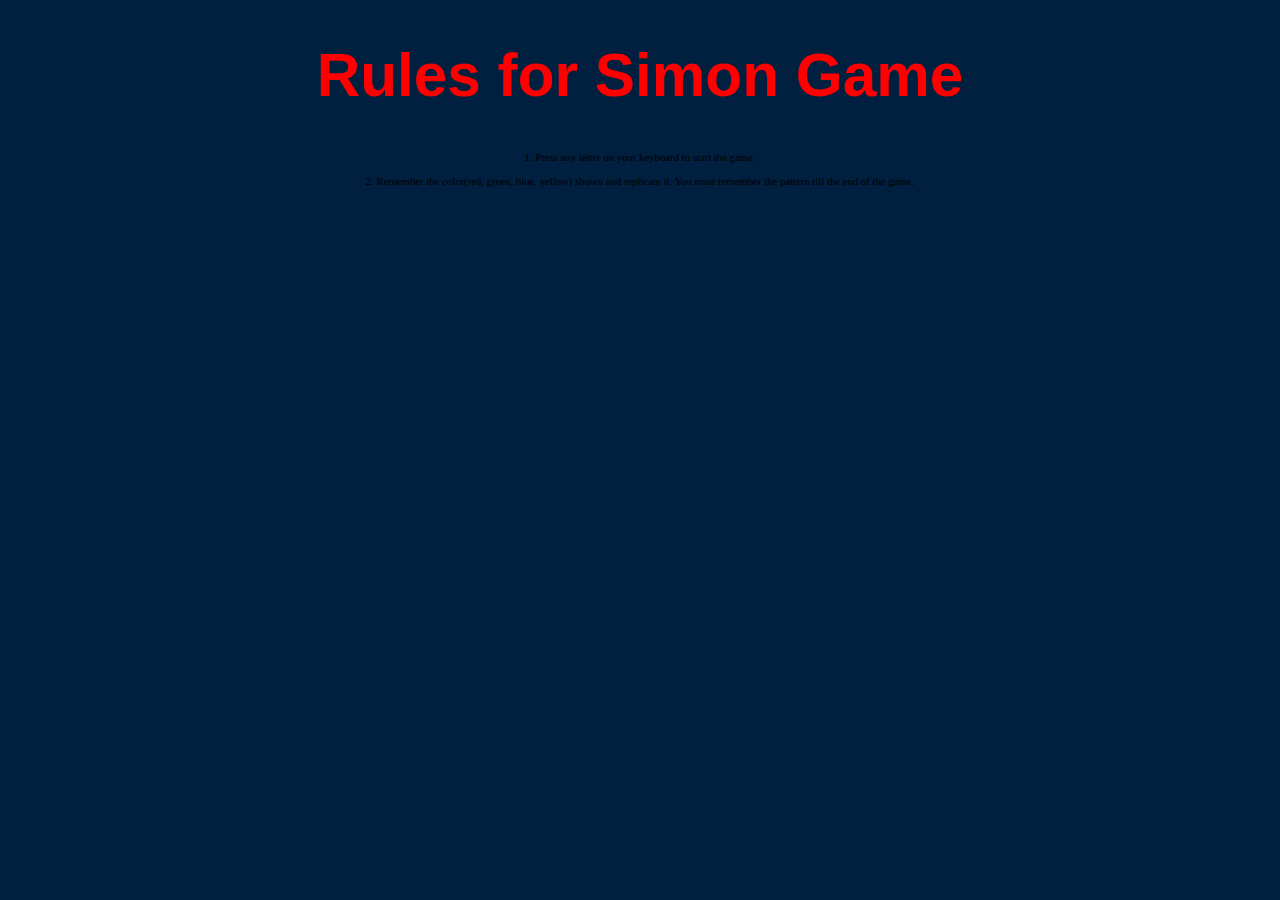
==== rules.html @ 888e2d3f "syntax error fix" ====
<!DOCTYPE html>
<html lang="en" dir="ltr">

<head>
  <meta charset="utf-8">
  <title>Rules</title>
  <link rel="stylesheet" href="styles.css">
 </head>
 <body>
  <h1 id="title">Rules for Simon Game</h1>
  <p>
  1. Press any letter on your keyboard to start the game.
  <br></br>
  2. Remember the color(red, green, blue, yellow) shown and replicate it. You must remember the pattern till the end of the game.
---- styles.css ----
body {
  text-align: center;
  background-color: #011F3F;
  zoom: 67%;
}

#title {
  font-family: 'Oswald', sans-serif;
  font-size: 90px;
  color: red;
}

#level-title {
  font-family: 'Press Start 2P', cursive;
  font-size: 31px;
  margin:  5%;
  color: #FEF2BF;
}

.container {
  display: block;
  width: 50%;
  margin: auto;

}

.btn {
  margin: 25px;
  display: inline-block;
  height: 200px;
  width: 200px;
  border: 10px solid black;
  border-radius: 20%;
}

.game-over {
  background-color: red;
  opacity: 0.8;
}

.red {
  background-color: red;
}

.green {
  background-color: green;
}

.blue {
  background-color: blue;
}

.yellow {
  background-color: yellow;
}

.pressed {
  box-shadow: 0 0 20px white;
  background-color: grey;
}
.footerclass {
  font-family: Apple Chancery, cursive;
  color: white;
  font-size: 24px;
}

a {
  text-decoration: none;
  color: orange;
}
div {
  -webkit-user-select: none; 
  -ms-user-select: none; 
  user-select: none;  
}
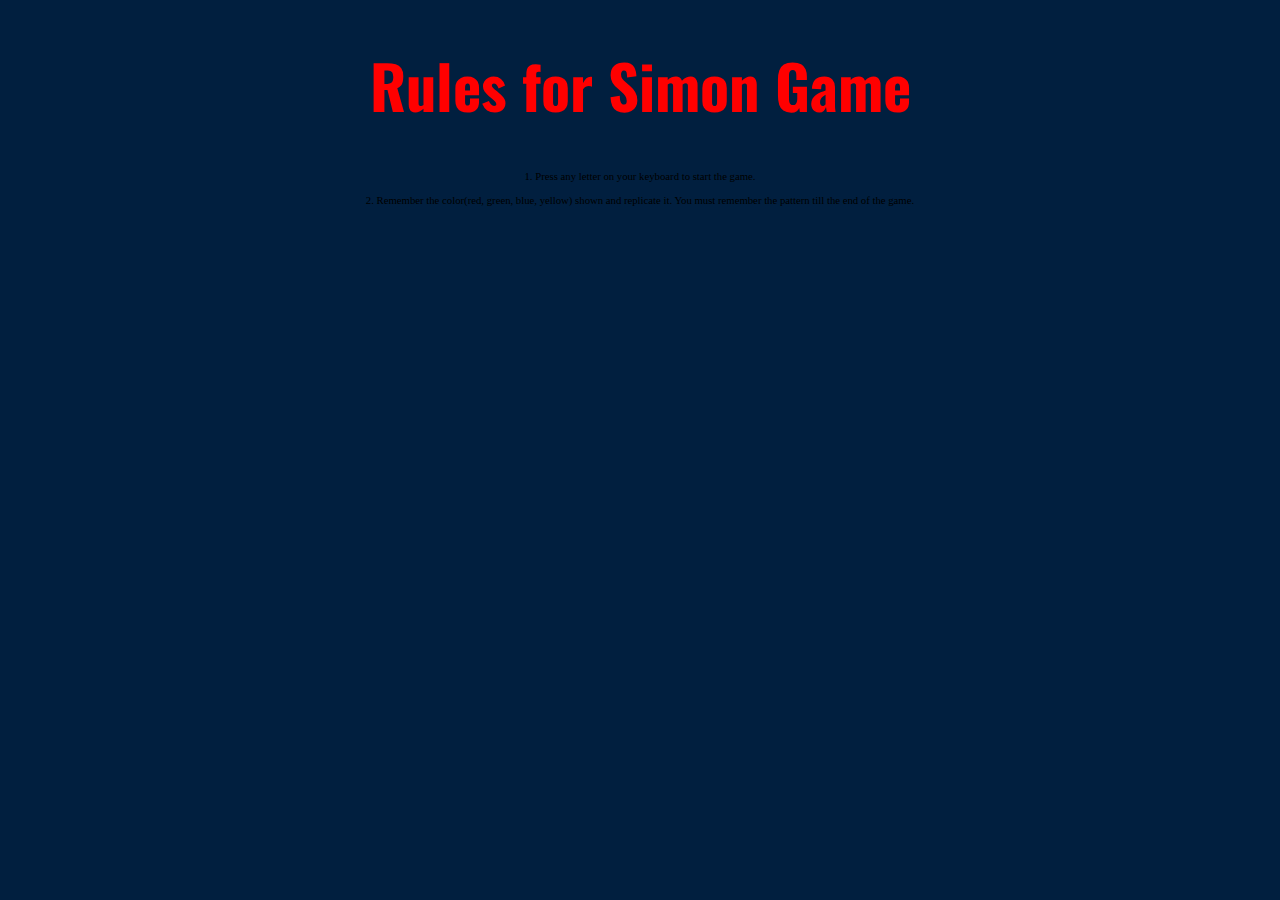
==== commit 599af2e6: "Update rules.html" ====
--- a/rules.html
+++ b/rules.html
@@ -5,10 +5,12 @@
   <meta charset="utf-8">
   <title>Rules</title>
   <link rel="stylesheet" href="styles.css">
+  <link href="https://fonts.googleapis.com/css?family=Press+Start+2P" rel="stylesheet">
+  <link href="https://fonts.googleapis.com/css2?family=Oswald:wght@500&display=swap" rel="stylesheet">
  </head>
  <body>
   <h1 id="title">Rules for Simon Game</h1>
-  <p>
+  <p id="rules-text">
   1. Press any letter on your keyboard to start the game.
   <br></br>
   2. Remember the color(red, green, blue, yellow) shown and replicate it. You must remember the pattern till the end of the game.
